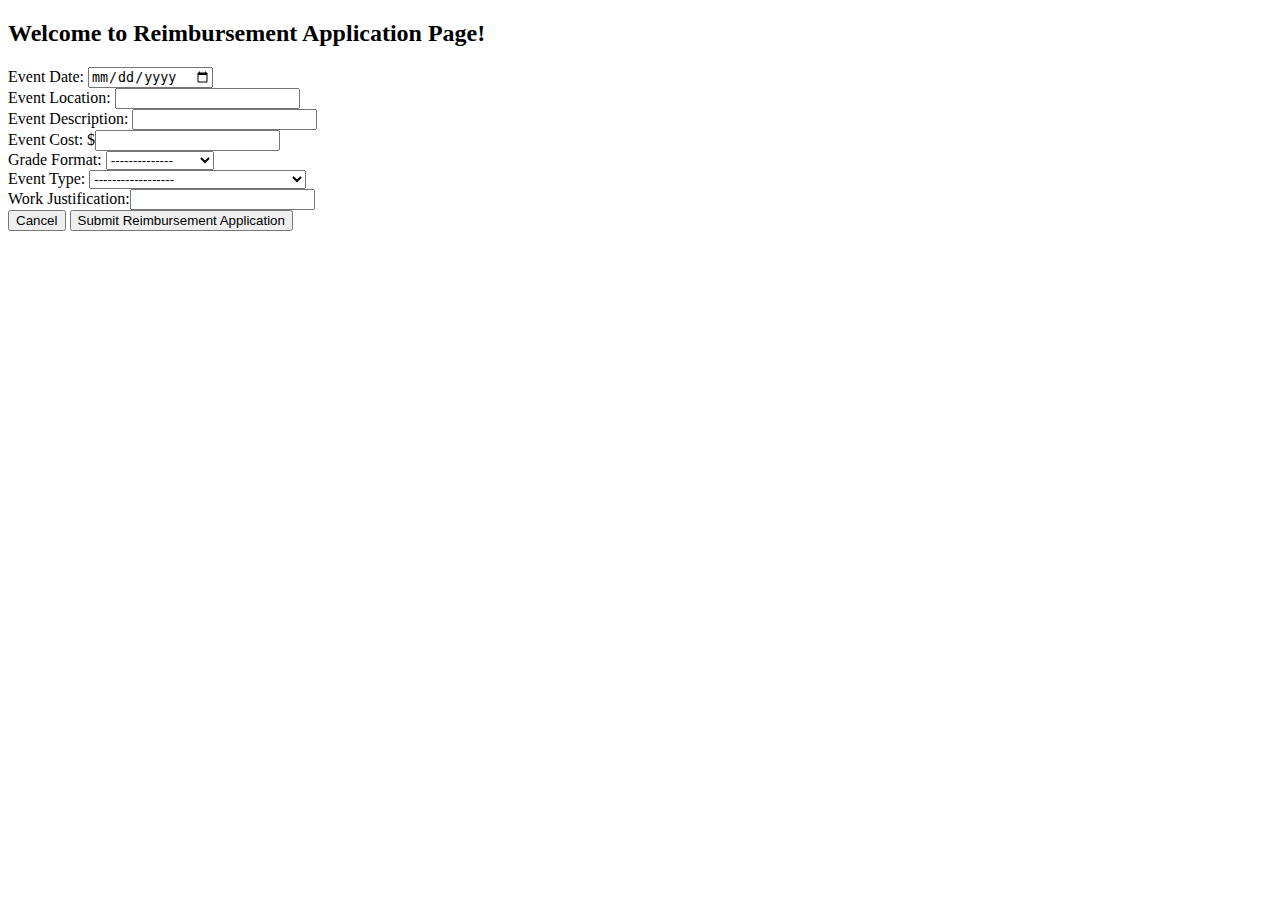
==== src/main/webapp/addreimbursements.html @ 729f9b66 "added addreimbursements.html and basic javascript" ====
<!DOCTYPE html>
<html lang="en">
<head>
    <meta charset="UTF-8">
    <meta http-equiv="X-UA-Compatible" content="IE=edge">
    <meta name="viewport" content="width=device-width, initial-scale=1.0">
    <title>Add Reimbursements</title>
</head>
<body>
    <h2>Welcome to Reimbursement Application Page!</h2>
    <div>
        Event Date:        <input type="date" id="eventDate"/><br>
        Event Location:    <input type="text" id="eventLocation"/><br>
        Event Description: <input type="text" id="eventDesc"/><br>
        Event Cost:       $<input type="number" id="eventCost"/><br>
        Grade Format:      <select id="gradeFormat">
                            <option value="noSel">--------------</option>
                            <option value="Letter Grading">Letter Grading</option>
                            <option value="Pass/Fail">Pass/Fail</option>
                            </select><br>
        Event Type:        <select id="eventType">
                            <option value="noSel">------------------</option>
                            <option value="University Courses">University Courses</option>
                            <option value="Seminar">Seminar</option>
                            <option value="Certification Preparation Classes">Certification Preparation Classes</option>
                            <option value="Certification">Certification</option>
                            <option value="Technical Training">Technical Training</option>
                            <option value="Other">Other</option>
                            </select><br>
        Work Justification:<input type="text" id="workJust"/><br>
    </div>
    <div id="btnholder">
        <button type="button" id="backbtn">Cancel</button>
        <button type="button" id="submitbtn">Submit Reimbursement Application</button>
    </div>
    <script src="addreimbursements.js"></script>
</body>
</html>
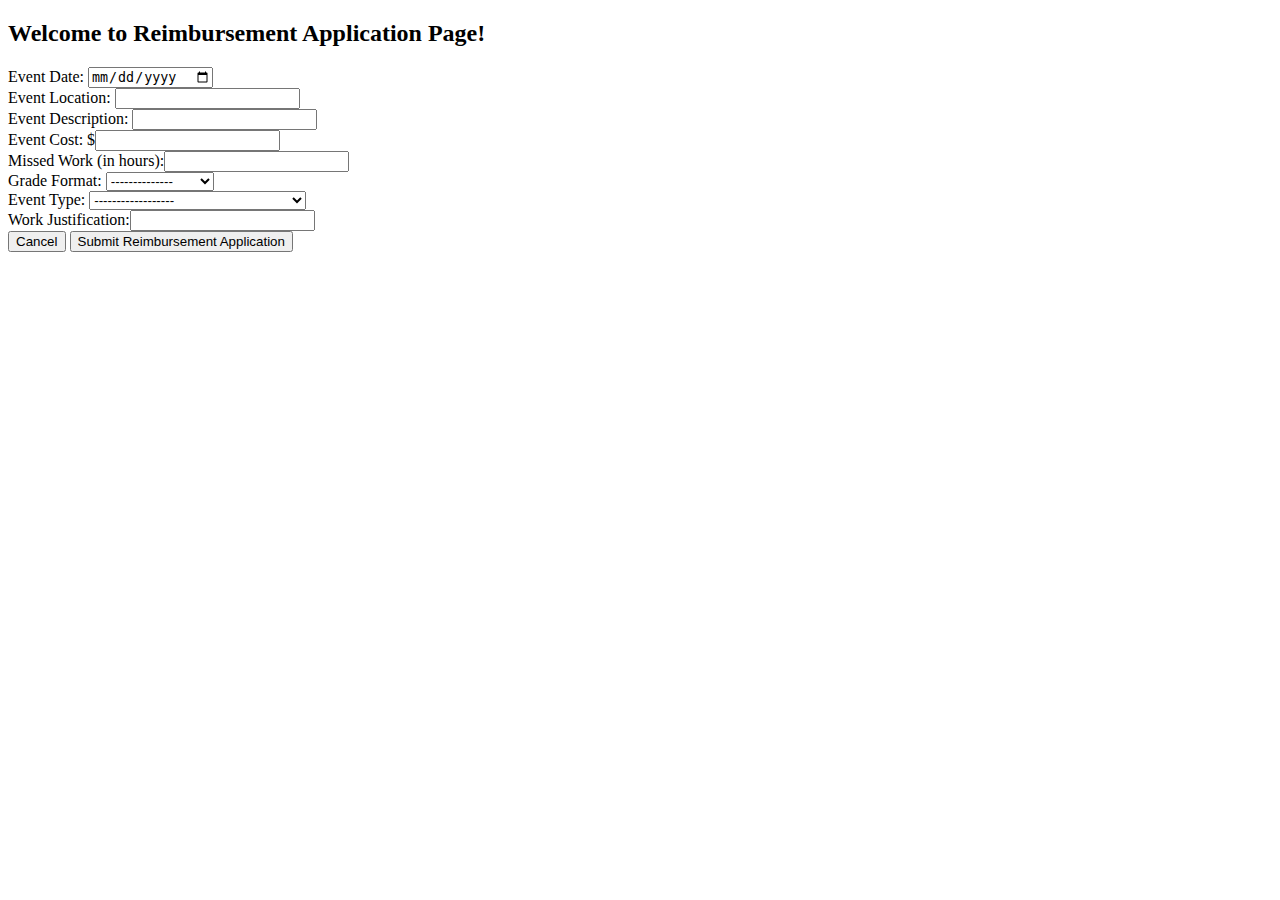
==== commit 39c75620: "finished reimbursement application to also add to main of User/Admin" ====
--- a/src/main/webapp/addreimbursements.html
+++ b/src/main/webapp/addreimbursements.html
@@ -13,6 +13,7 @@
         Event Location:    <input type="text" id="eventLocation"/><br>
         Event Description: <input type="text" id="eventDesc"/><br>
         Event Cost:       $<input type="number" id="eventCost"/><br>
+        Missed Work (in hours):<input type="number" id="missedWork"/><br>
         Grade Format:      <select id="gradeFormat">
                             <option value="noSel">--------------</option>
                             <option value="Letter Grading">Letter Grading</option>
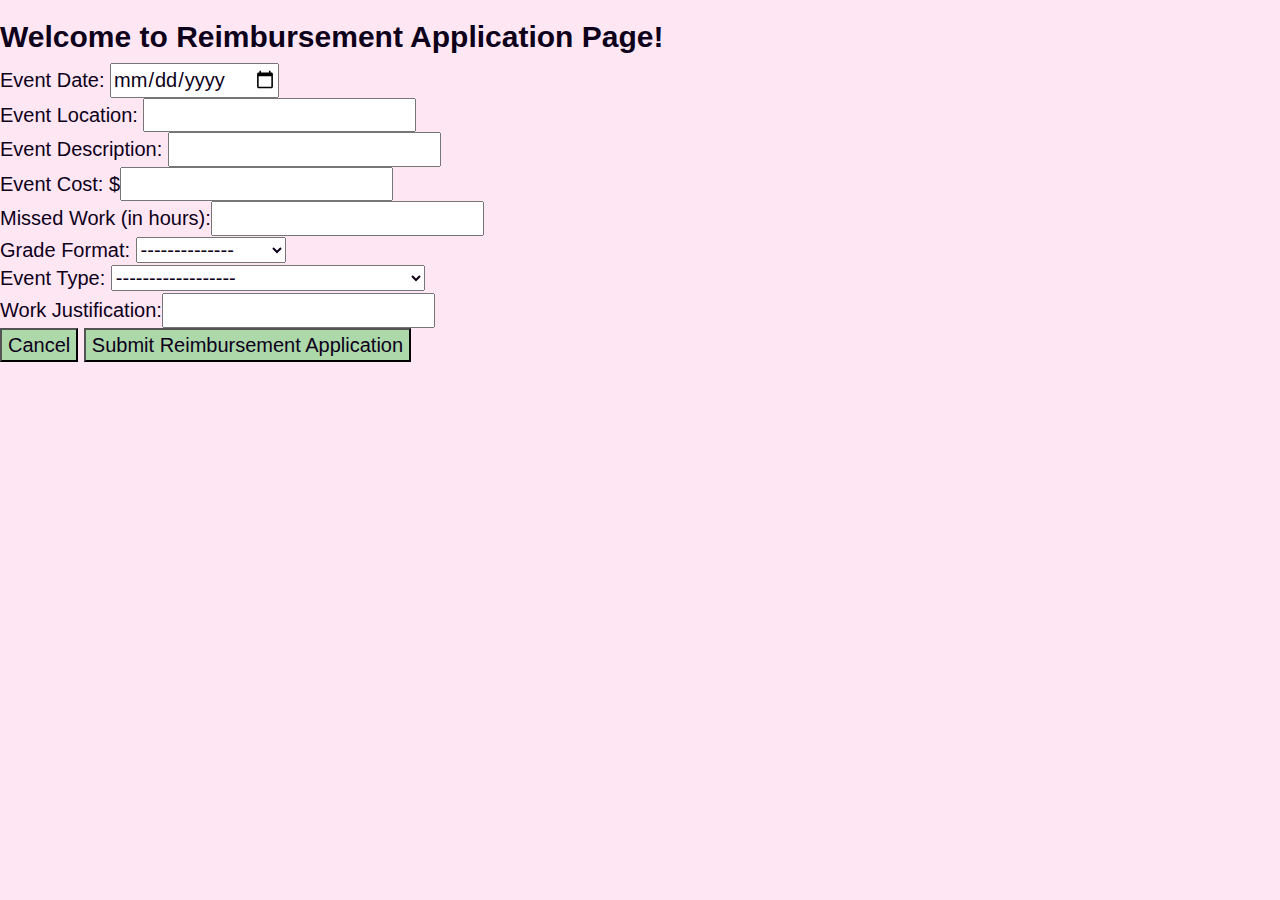
==== commit bc2e5de7: "basic css" ====
--- a/src/main/webapp/addreimbursements.html
+++ b/src/main/webapp/addreimbursements.html
@@ -5,9 +5,18 @@
     <meta http-equiv="X-UA-Compatible" content="IE=edge">
     <meta name="viewport" content="width=device-width, initial-scale=1.0">
     <title>Add Reimbursements</title>
+            <!-- Latest compiled and minified CSS -->
+<link rel="stylesheet" href="https://maxcdn.bootstrapcdn.com/bootstrap/3.4.1/css/bootstrap.min.css">
+
+<!-- jQuery library -->
+<script src="https://ajax.googleapis.com/ajax/libs/jquery/3.5.1/jquery.min.js"></script>
+
+<!-- Latest compiled JavaScript -->
+<script src="https://maxcdn.bootstrapcdn.com/bootstrap/3.4.1/js/bootstrap.min.js"></script>
+<link rel="stylesheet" href="homestyles.css"> 
 </head>
 <body>
-    <h2>Welcome to Reimbursement Application Page!</h2>
+    <h2><b>Welcome to Reimbursement Application Page!</b></h2>
     <div>
         Event Date:        <input type="date" id="eventDate"/><br>
         Event Location:    <input type="text" id="eventLocation"/><br>
@@ -31,8 +40,8 @@
         Work Justification:<input type="text" id="workJust"/><br>
     </div>
     <div id="btnholder">
-        <button type="button" id="backbtn">Cancel</button>
-        <button type="button" id="submitbtn">Submit Reimbursement Application</button>
+        <button class="btn-dark" type="button" id="backbtn">Cancel</button>
+        <button class="btn-dark" type="button" id="submitbtn">Submit Reimbursement Application</button>
     </div>
     <script src="addreimbursements.js"></script>
 </body>
--- a/src/main/webapp/homestyles.css
+++ b/src/main/webapp/homestyles.css
@@ -0,0 +1,34 @@
+body {
+    background-color: #ffe6f3;
+    font-family: Arial, Helvetica, sans-serif;
+    font-size: 20px;
+    color: #0d001a;
+}
+
+.container {
+    padding-top: 1%;
+    display: flex;
+    justify-content: center;
+    align-items: center;
+}
+
+.table-bordered {
+    border-color: black;
+}
+
+.btn-dark {
+    background-color: #ACD8AA;
+}
+
+.btn-dark:hover {
+   background-color: #92CC8F;
+}
+
+h1 {
+    text-align: center;
+}
+
+.btn-holder {
+    justify-content: center;
+    align-items: center;
+}